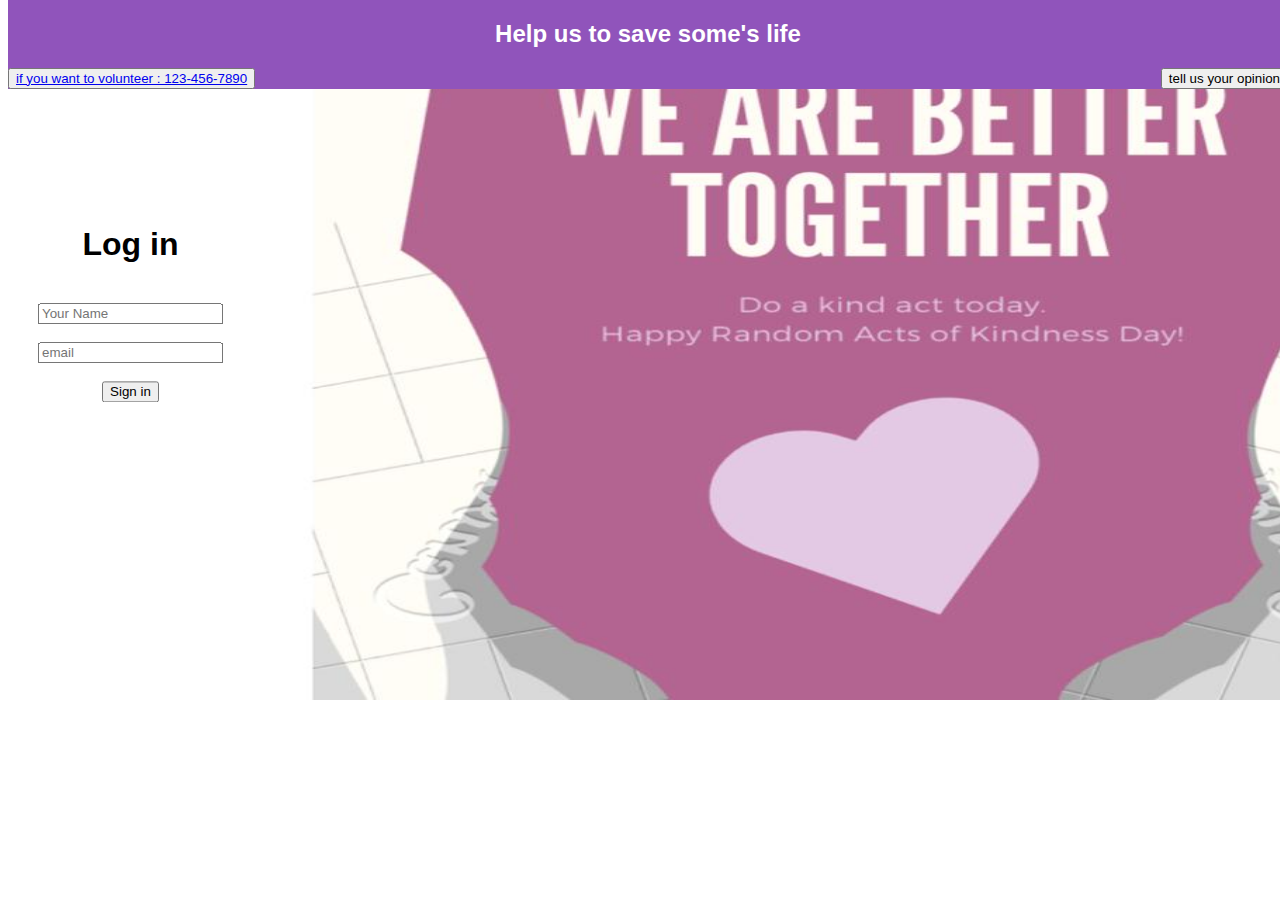
==== index.html @ 2c43f0ca "solo" ====
<!DOCTYPE html>
<html>
<head>
	<title>Donations</title>
	<
	<link rel="stylesheet" type="text/css" href="style.css">
	<script src="https://code.jquery.com/jquery-3.5.1.min.js" integrity="sha256-9/aliU8dGd2tb6OSsuzixeV4y/faTqgFtohetphbbj0=" crossorigin="anonymous"></script>
</head>
<body id="b1">
	<header>
<h2 style="text-align: center;" >Help us to save some's life</h2>
<button ><a href="tel:123-456-7890">if you want to volunteer : 123-456-7890</a></button>
<button style="float: right;">tell us your opinion</button>

</header>
<div class = "login">
<h1>Log in </h1>
<div class="textbox">
	<br>
<input type="text" placeholder="Your Name" id="name">
</div>
<div class="textbox">
	<br>
	<input type="email" placeholder="email" id ="email">
</div>
<br>
<input class= "button" type="button" value="Sign in">
</div>
  <script src="jquery.js"></script>
  <script src="main.js"></script>
</body>
</html>
---- style.css ----
#b1{
	font-family: sans-serif;
	/*margin: 0px
	padding:0px*/
	background-image: url("tr9.jpg") ;
	background-size:1800px 700px ;
	background-repeat: no-repeat;
	background-position: top
	background-size: cover;

/*background-color: #C5EBE9
*/}



header {
  background-color:#9054BB;
  color: white;
	position: fixed;
	top: 0px;
 	 width: 100%;
  	left: 0px
  	bottom:50px;
}
.login {
	margin:100px 500px 0px 20px;
		text-align:center;
		position: absolute;
	transform: translate(0%,20%);
	background ;
	top: 30%
	left:10%;
	padding: 30px 10px 20px 10px;
}
/*.country {
  position: relative;
  width: 50%;
}
.image1 {
  display: block;
  width: 100%;
  height: auto;
  margin-top: 500px

}

.overlay {
  position: absolute;
  bottom: 0;
  left: 0;
  right: 0;
  background-color: #008CBA;
  overflow: hidden;
  width: 100%;
  height: 0;
  transition: .5s ease;
}
.container:hover .overlay {
  height: 100%;
}
.text {
  color: white;
  font-size: 20px;
  position: absolute;
  top: 50%;
  left: 50%;
  -webkit-transform: translate(-50%, -50%);
  -ms-transform: translate(-50%, -50%);
  transform: translate(-50%, -50%);
  text-align: center;
}*/



* {
	box-sizing: border-box;
}

.column {
	float: left;
	width: 33.33%;
	padding: 5px;
}

.row::after {
	content: "";
	display: table;
	clear: both;
}
* {
	box-sizing: border-box;
}

.column2 {
	float: left;
	width: 33.33%;
	padding: 5px;
}

.row2::after {
	content: "";
	display: table;
	clear: both;
}
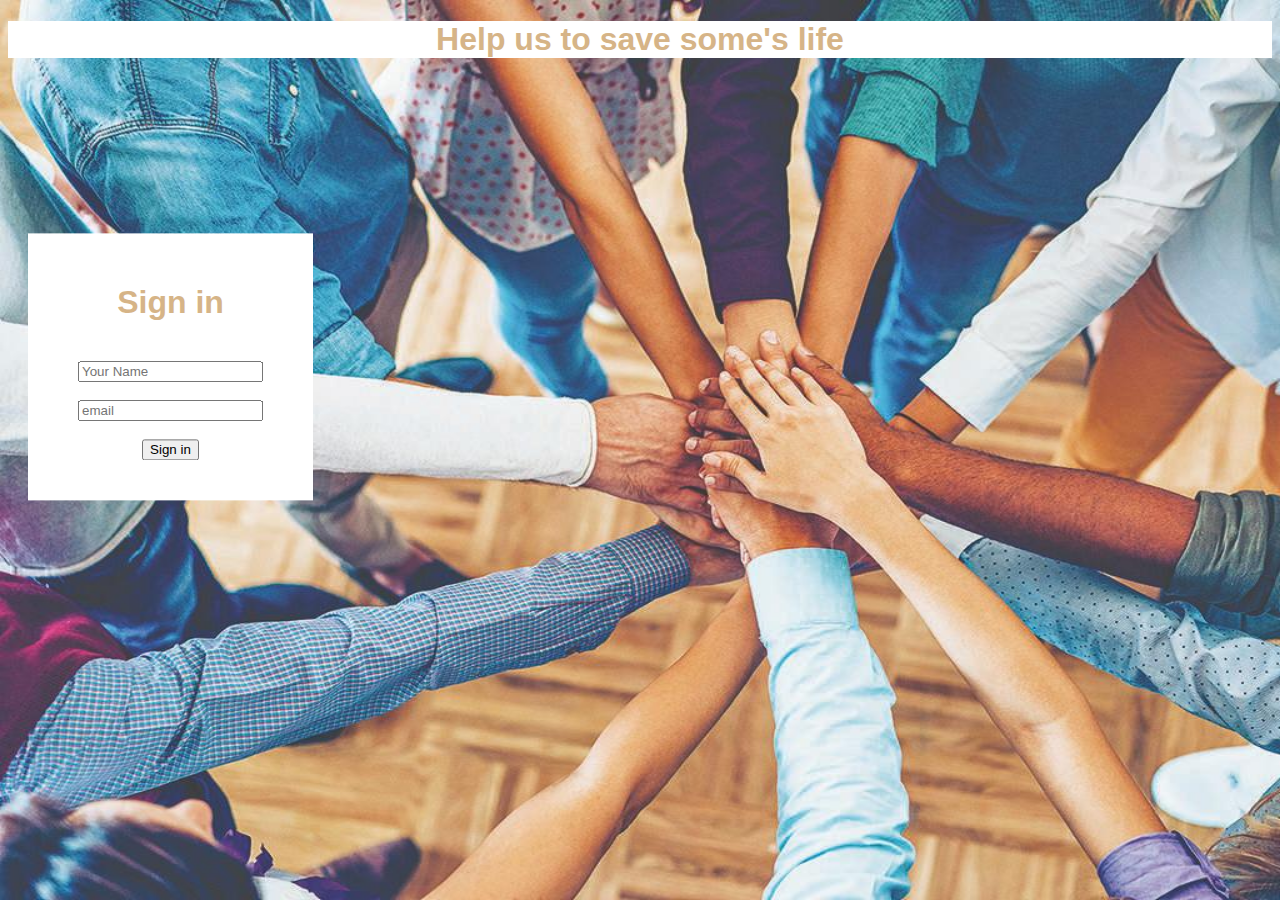
==== commit f4e26ba8: "SOLO" ====
--- a/index.html
+++ b/index.html
@@ -2,19 +2,24 @@
 <html>
 <head>
 	<title>Donations</title>
-	<
+	
 	<link rel="stylesheet" type="text/css" href="style.css">
 	<script src="https://code.jquery.com/jquery-3.5.1.min.js" integrity="sha256-9/aliU8dGd2tb6OSsuzixeV4y/faTqgFtohetphbbj0=" crossorigin="anonymous"></script>
 </head>
 <body id="b1">
+<b><h1 id="h1">Help us to save some's life</h1></b>
+<!-- <b><p id='about'>ABOUT US</p></b>
+<b><p id="ex">To be the national platform for donations the easiest solution to deliver the needy donor in<br> all regions and cities of the Kingdom through a transparent donation process under<br> the supervision and governance of the Ministry of Human Resources and Social Development</p></b>
+ -->
+<!-- 
 	<header>
 <h2 style="text-align: center;" >Help us to save some's life</h2>
 <button ><a href="tel:123-456-7890">if you want to volunteer : 123-456-7890</a></button>
 <button style="float: right;">tell us your opinion</button>
 
-</header>
+</header -->
 <div class = "login">
-<h1>Log in </h1>
+<h1 style="color:#D6B487;">Sign in </h1>
 <div class="textbox">
 	<br>
 <input type="text" placeholder="Your Name" id="name">
--- a/style.css
+++ b/style.css
@@ -1,36 +1,61 @@
 #b1{
 	font-family: sans-serif;
-	/*margin: 0px
+
+
+/*	margin: 0px
 	padding:0px*/
-	background-image: url("tr9.jpg") ;
-	background-size:1800px 700px ;
+	background-image: url("hhh.jpg") ;
+	background-size:1500px 900px ;
 	background-repeat: no-repeat;
 	background-position: top
 	background-size: cover;
 
-/*background-color: #C5EBE9
-*/}
-
+}
+#h1{
+	text-align: center;
+	color:#D6B487 ;
+	font-family: sans-serif;
+	background-color: white;
+
+}
+/*#bod{
+	background-color: #FFCC8B
+}*/
 
 
 header {
-  background-color:#9054BB;
+  background-color:#FCDCB3;
   color: white;
 	position: fixed;
 	top: 0px;
  	 width: 100%;
   	left: 0px
-  	bottom:50px;
+  	bottom:40px;
+}
+.button1 {
+	  border: none;
+position: fixed;
+text-align: center;
+  text-decoration: none;
+
+  display: inline-block;
+  font-size: 16px;
+  cursor: pointer
+    background-color: white
+    padding:;
+
 }
 .login {
-	margin:100px 500px 0px 20px;
-		text-align:center;
-		position: absolute;
+	
+	background-color: white;
+	margin:100px 600px 0px 20px;
+	text-align:center;
+	position: absolute;
 	transform: translate(0%,20%);
 	background ;
 	top: 30%
 	left:10%;
-	padding: 30px 10px 20px 10px;
+	padding: 30px 50px 40px 50px;
 }
 /*.country {
   position: relative;
@@ -101,4 +126,81 @@
 	content: "";
 	display: table;
 	clear: both;
+}
+
+.H{
+	border-radius: 50%;
+ 	padding: 100px;
+  	border: none;
+  	margin: 100px 70px;
+	background-image: url('https://www.anera.org/wp-content/uploads/2016/09/Education_hover.png');
+
+}
+.E{
+	border-radius: 50%;
+ 	padding: 100px;
+  	border: none;
+  	margin: 100px 70px;
+	background-image: url();
+
+}
+.C{
+	border-radius: 50%;
+ 	padding: 100px;
+  	border: none;
+  	margin: 100px 70px;
+	background-image: url(health.png);
+
+}
+#bod{
+/*	background-image: url(sav.jpg);
+*/	text-align: center;
+	background-size: 1600px 900px
+	background-repeat :no-repeat;
+
+}
+/*#about{
+/*	background-color: white;
+
+*/	/*margin:100px 600px 0px 20px;
+	text-align:center;
+	position: absolute;
+		color:#D6B487 
+
+	transform: translate(40%,0%);
+
+	top: 30%
+	left:10%;
+	padding: 30px 50px 40px 50px;
+
+}
+#ex{
+
+	margin:100px 600px 0px 20px;
+	text-align:center;
+	position: absolute;
+	transform: translate(40%,0%);
+	color: white
+	top: 30%
+	left:10%;
+	padding: 30px 50px 40px 50px;
+
+}
+}*/
+/*#tr1 {
+	border: 10px solid red;
+  border-radius: 6px;}*/
+  #pay{
+	margin:100px 600px 0px 20px;
+	position: absolute;
+	transform: translate(80%,20%);
+	background-color: white ;
+	top: 30%
+	left:10%;
+	padding: 30px 50px 40px 50px;
+}
+#thoughts{
+
+	transform: translate(500%,200%);
+
 }